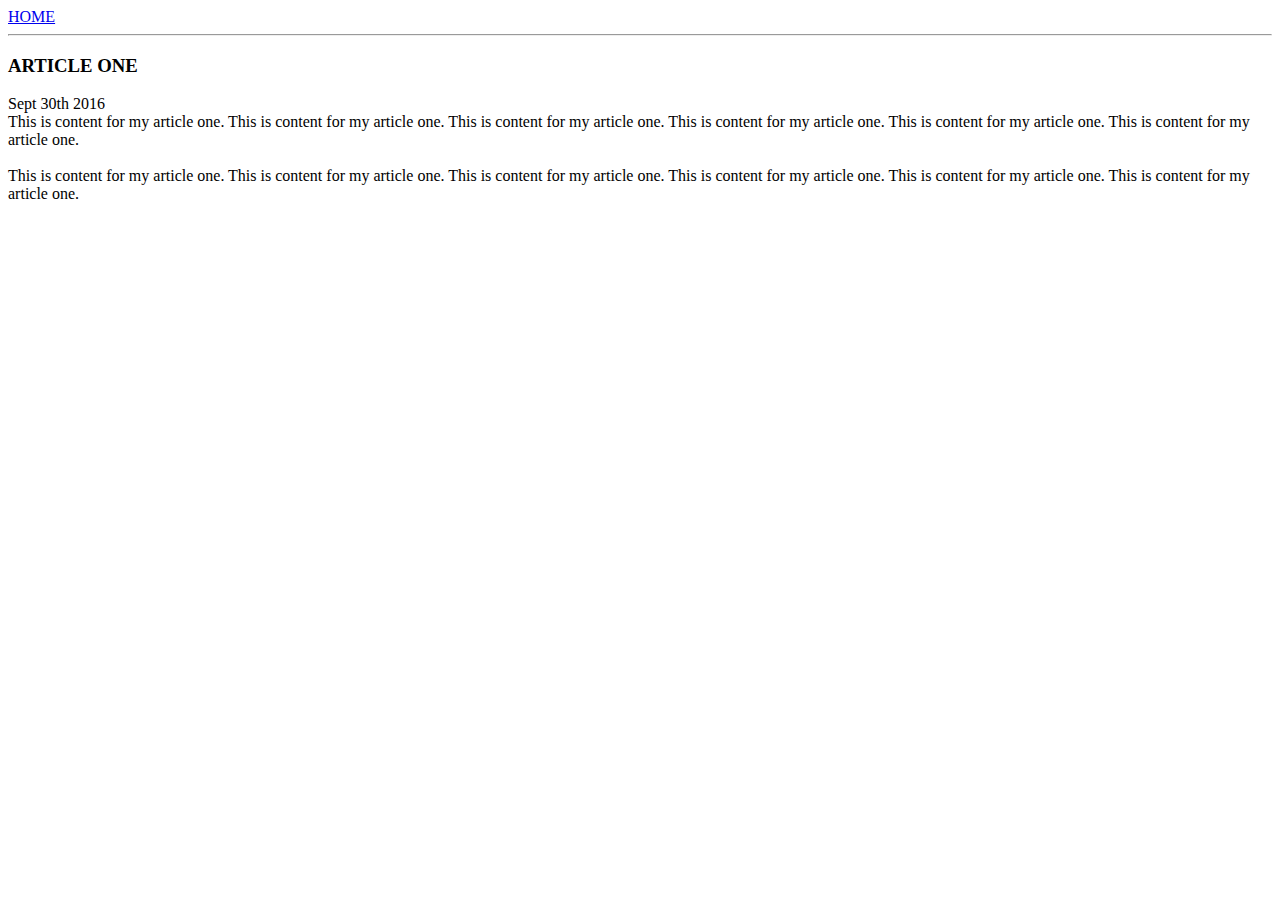
==== ui/article-one.html @ a053b5cf "Made some changes locally" ====
<html>
    <head>
      <title>ARTICLE ONE</title>    
      <meta view="viewport" content="width=device-width" initial-scale="1"/>
      <link rel="stylesheet" href="/ui/style.css" />
    </head>
    <body>
        <div>
            <a href="/" >HOME</a>
            <hr/>
      </div>
      <div class="container">
      <h3> ARTICLE ONE</h3>
      <div> Sept 30th 2016</div>
      <div> This is content for my article one. This is content for my article one. This is content for my article one. This is content for my article one. This is content for my article one. This is content for my article one. </div><br/>
      <div> This is content for my article one. This is content for my article one. This is content for my article one. This is content for my article one. This is content for my article one. This is content for my article one. </div>
      </div>
      
    </body>
</html>
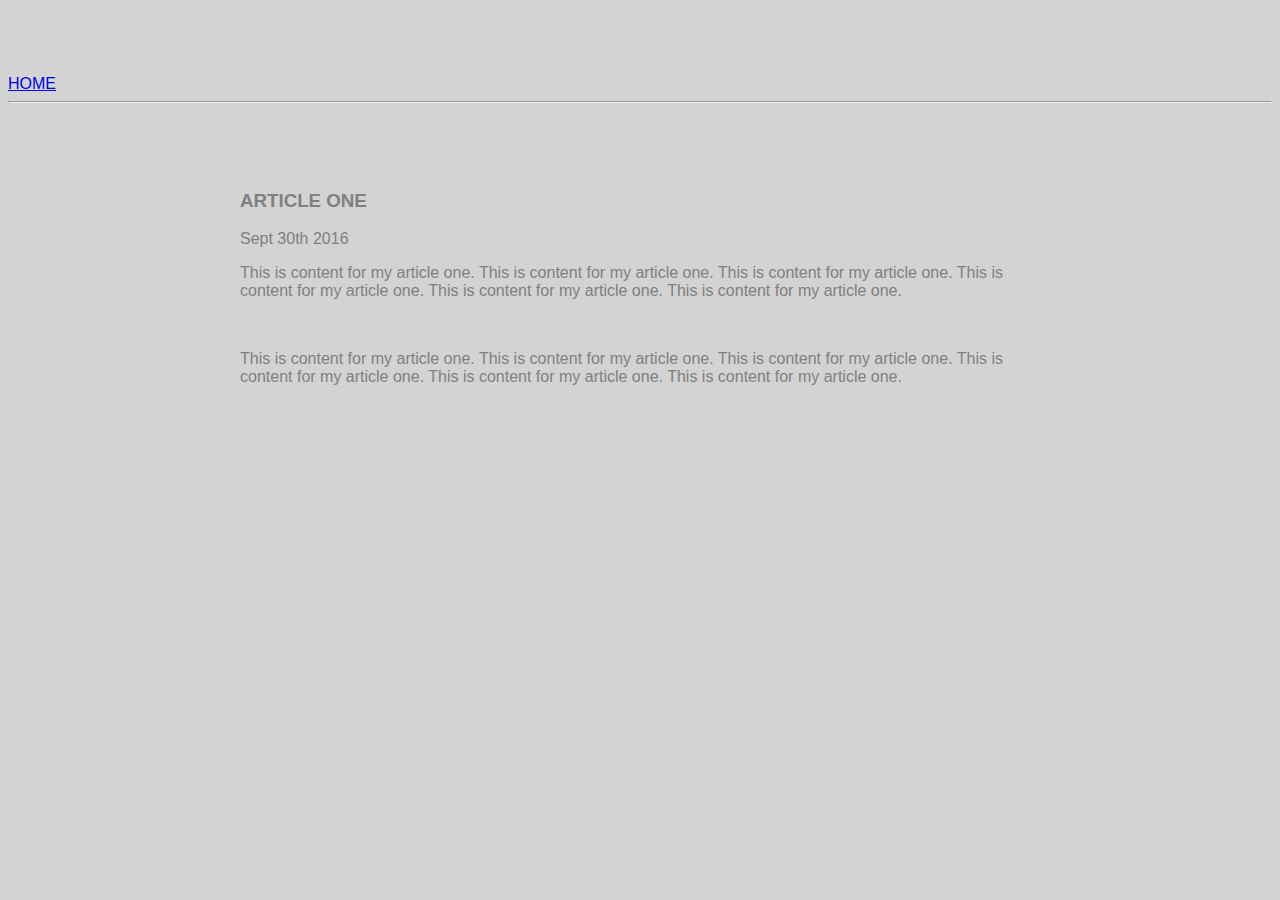
==== commit 550af733: "[imad-console] Updates ui/article-one.html" ====
--- a/ui/article-one.html
+++ b/ui/article-one.html
@@ -10,10 +10,13 @@
             <hr/>
       </div>
       <div class="container">
-      <h3> ARTICLE ONE</h3>
-      <div> Sept 30th 2016</div>
-      <div> This is content for my article one. This is content for my article one. This is content for my article one. This is content for my article one. This is content for my article one. This is content for my article one. </div><br/>
-      <div> This is content for my article one. This is content for my article one. This is content for my article one. This is content for my article one. This is content for my article one. This is content for my article one. </div>
+        <h3> ARTICLE ONE</h3>
+        <div> Sept 30th 2016</div>
+      
+        <div>
+            <p> This is content for my article one. This is content for my article one. This is content for my article one. This is content for my article one. This is content for my article one. This is content for my article one. </p><br/>
+            <p> This is content for my article one. This is content for my article one. This is content for my article one. This is content for my article one. This is content for my article one. This is content for my article one. </p>
+        </div>
       </div>
       
     </body>
--- a/ui/style.css
+++ b/ui/style.css
@@ -0,0 +1,33 @@
+
+body {
+    font-family: sans-serif;
+    background-color: lightgrey;
+    margin-top: 75px;
+}
+
+.center {
+    text-align: center;
+}
+
+.text-big {
+    font-size: 300%;
+}
+
+.bold {
+    font-weight: bold;
+}
+
+.img-medium {
+    height: 200px;
+}
+
+.container {
+              max-width:800px;
+              margin:0 auto;
+              color:grey;
+              font:sans-serif;
+               
+              padding-right:10px; 
+              padding-left:10px;
+              padding:60px; 
+}